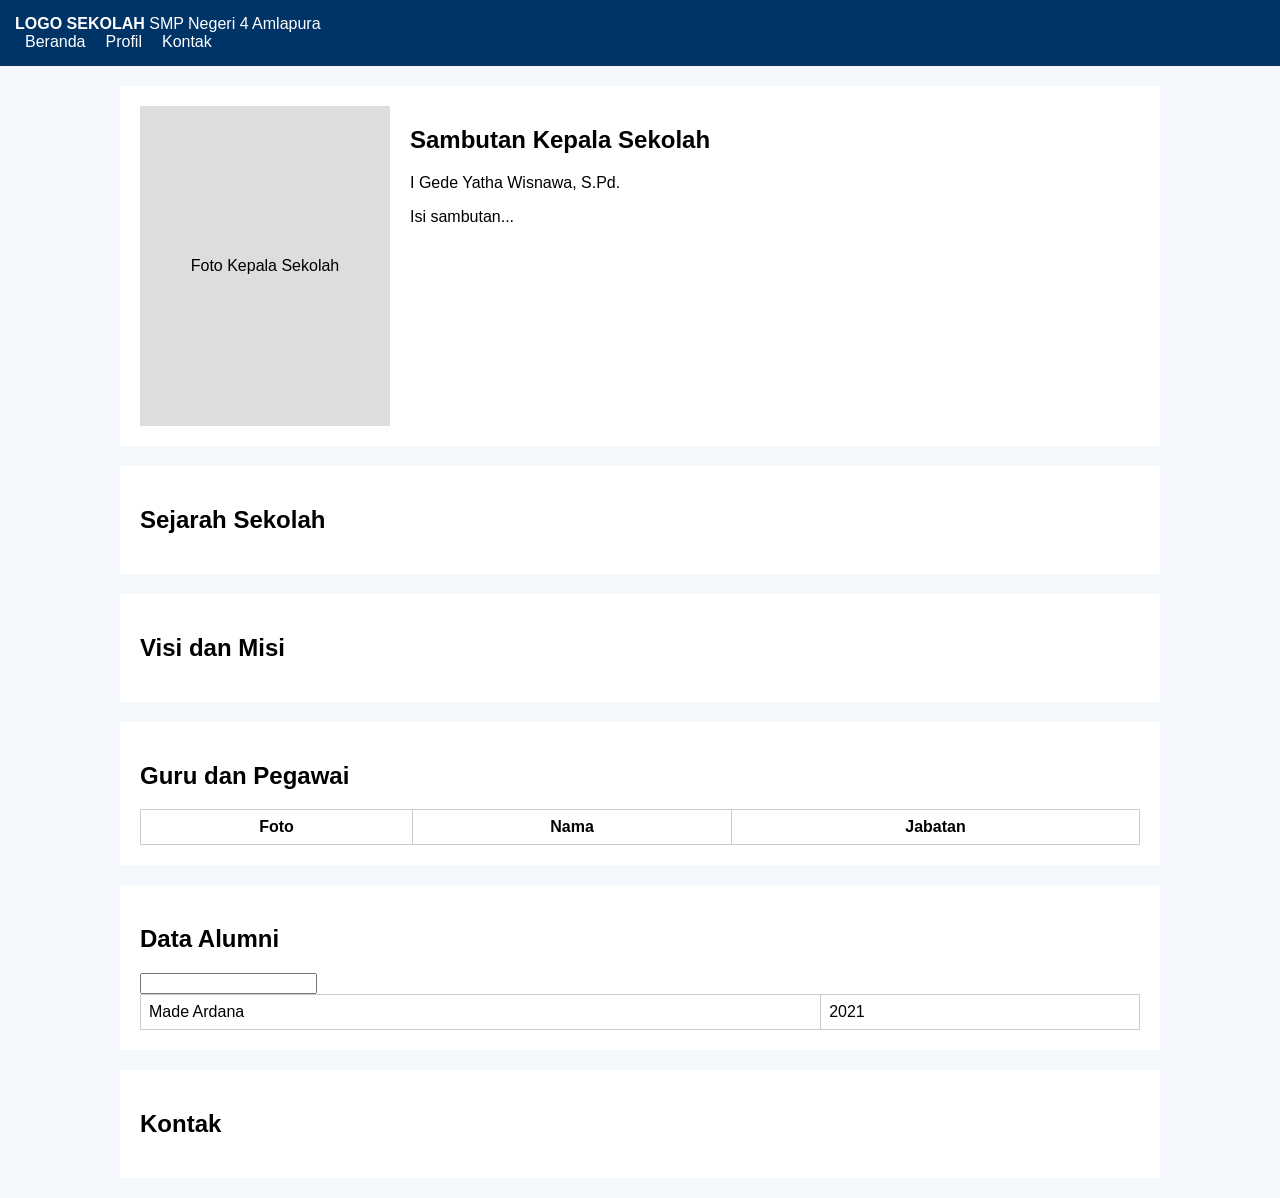
==== index.html @ 38bdc406 "Add files via upload" ====
<!doctype html><html><head><meta charset='utf-8'><meta name='viewport' content='width=device-width,initial-scale=1'><link rel='stylesheet' href='css/style.css'><script src='js/script.js'></script></head><body><header><b>LOGO SEKOLAH</b> SMP Negeri 4 Amlapura <nav><a>Beranda</a><a>Profil</a><a>Kontak</a></nav></header><section class='hero'><div class='wrap'><div class='photo'>Foto Kepala Sekolah</div><div><h2>Sambutan Kepala Sekolah</h2><p>I Gede Yatha Wisnawa, S.Pd.</p><p>Isi sambutan...</p></div></div></section><section class='card'><h2>Sejarah Sekolah</h2></section><section class='card'><h2>Visi dan Misi</h2></section><section class='card'><h2>Guru dan Pegawai</h2><table><tr><th>Foto</th><th>Nama</th><th>Jabatan</th></tr></table></section><section class='card'><h2>Data Alumni</h2><input id='cari' onkeyup='cari()'><table id='alumni'><tbody><tr><td>Made Ardana</td><td>2021</td></tr></tbody></table></section><section class='card'><h2>Kontak</h2></section></body></html>
---- css/style.css ----
body{font-family:Arial;margin:0;background:#f4f7fb}header{background:#003366;color:#fff;padding:15px}nav a{color:#fff;margin:10px}.hero,.card{max-width:1000px;margin:20px auto;background:#fff;padding:20px}.wrap{display:grid;grid-template-columns:250px 1fr;gap:20px}.photo{background:#ddd;height:320px;display:flex;align-items:center;justify-content:center}table{width:100%;border-collapse:collapse}th,td{border:1px solid #ccc;padding:8px}
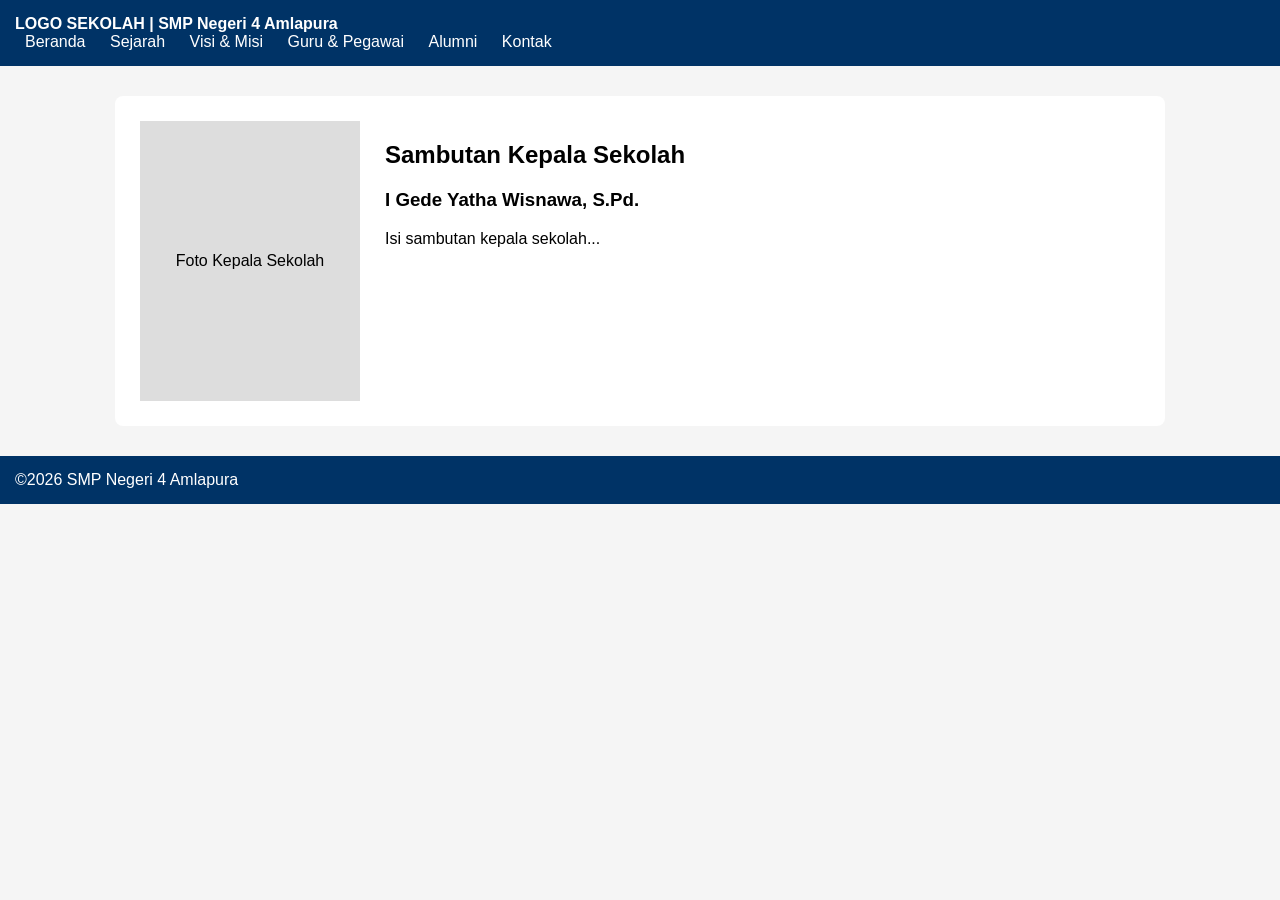
==== commit 020412d6: "Add files via upload" ====
--- a/index.html
+++ b/index.html
@@ -1 +1,8 @@
-<!doctype html><html><head><meta charset='utf-8'><meta name='viewport' content='width=device-width,initial-scale=1'><link rel='stylesheet' href='css/style.css'><script src='js/script.js'></script></head><body><header><b>LOGO SEKOLAH</b> SMP Negeri 4 Amlapura <nav><a>Beranda</a><a>Profil</a><a>Kontak</a></nav></header><section class='hero'><div class='wrap'><div class='photo'>Foto Kepala Sekolah</div><div><h2>Sambutan Kepala Sekolah</h2><p>I Gede Yatha Wisnawa, S.Pd.</p><p>Isi sambutan...</p></div></div></section><section class='card'><h2>Sejarah Sekolah</h2></section><section class='card'><h2>Visi dan Misi</h2></section><section class='card'><h2>Guru dan Pegawai</h2><table><tr><th>Foto</th><th>Nama</th><th>Jabatan</th></tr></table></section><section class='card'><h2>Data Alumni</h2><input id='cari' onkeyup='cari()'><table id='alumni'><tbody><tr><td>Made Ardana</td><td>2021</td></tr></tbody></table></section><section class='card'><h2>Kontak</h2></section></body></html>+<!doctype html><html><head><meta charset='utf-8'><meta name='viewport' content='width=device-width,initial-scale=1'><link rel='stylesheet' href='css/style.css'><script src='js/script.js'></script></head><body><header><strong>LOGO SEKOLAH | SMP Negeri 4 Amlapura</strong><nav>
+<a href='index.html'>Beranda</a>
+<a href='sejarah.html'>Sejarah</a>
+<a href='visi-misi.html'>Visi & Misi</a>
+<a href='guru.html'>Guru & Pegawai</a>
+<a href='alumni.html'>Alumni</a>
+<a href='kontak.html'>Kontak</a>
+</nav></header><div class='container'><div class='row'><div class='photo'>Foto Kepala Sekolah</div><div><h2>Sambutan Kepala Sekolah</h2><h3>I Gede Yatha Wisnawa, S.Pd.</h3><p>Isi sambutan kepala sekolah...</p></div></div></div><footer>&copy;2026 SMP Negeri 4 Amlapura</footer></body></html>
--- a/css/style.css
+++ b/css/style.css
@@ -1 +1 @@
-body{font-family:Arial;margin:0;background:#f4f7fb}header{background:#003366;color:#fff;padding:15px}nav a{color:#fff;margin:10px}.hero,.card{max-width:1000px;margin:20px auto;background:#fff;padding:20px}.wrap{display:grid;grid-template-columns:250px 1fr;gap:20px}.photo{background:#ddd;height:320px;display:flex;align-items:center;justify-content:center}table{width:100%;border-collapse:collapse}th,td{border:1px solid #ccc;padding:8px}+body{margin:0;font-family:Arial;background:#f5f5f5}header,footer{background:#003366;color:#fff;padding:15px}nav a{color:#fff;margin:0 10px;text-decoration:none}.container{max-width:1000px;margin:30px auto;background:#fff;padding:25px;border-radius:8px}.photo{width:220px;height:280px;background:#ddd;display:flex;align-items:center;justify-content:center}.row{display:flex;gap:25px;flex-wrap:wrap}table{width:100%;border-collapse:collapse}th,td{border:1px solid #ccc;padding:8px}
